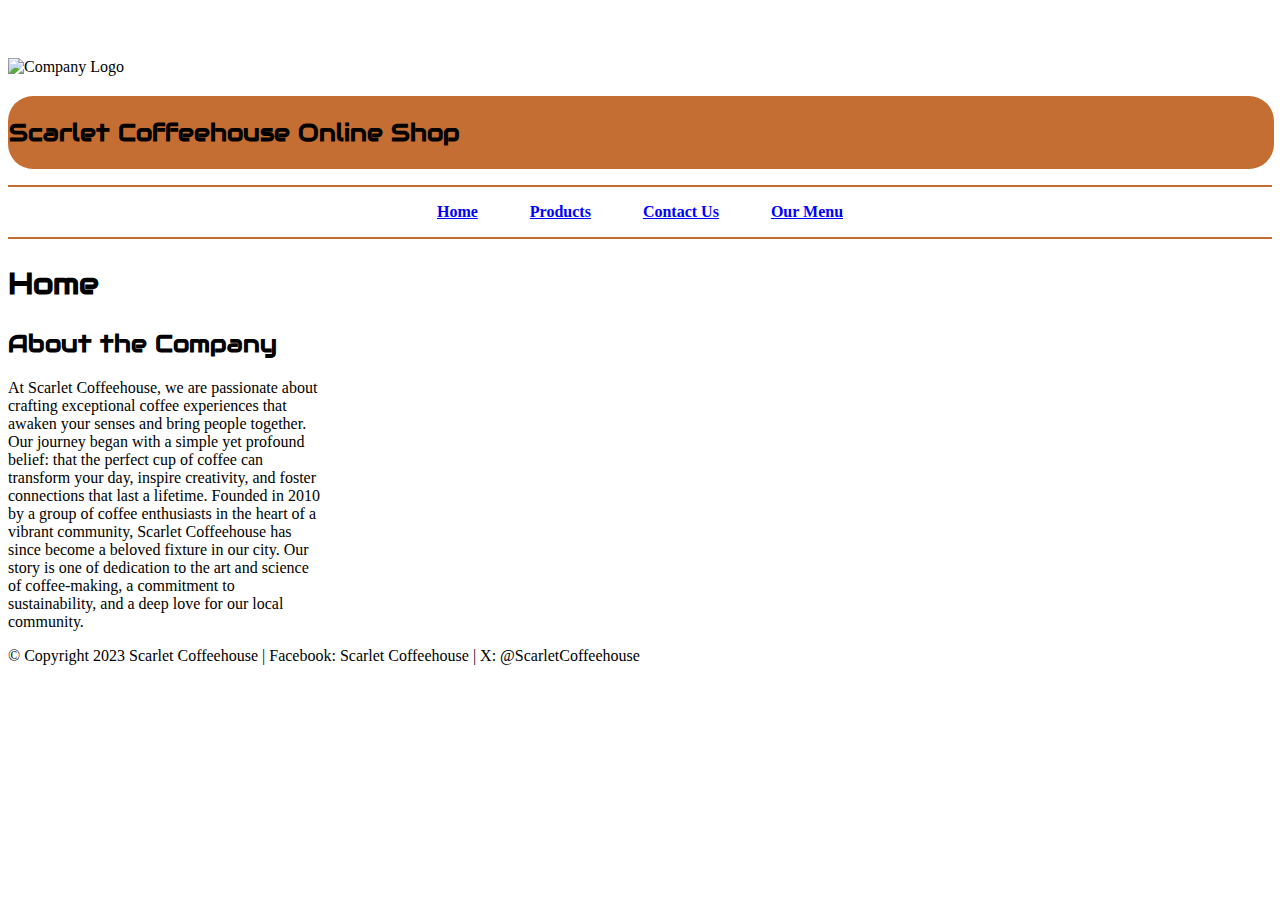
==== index.html @ 5c2bf18f "fledged out projects page" ====
<!DOCTYPE html>
<html lang="en">
<head>
    <meta charset="UTF-8">
    <meta name="viewport" content="width=device-width, initial-scale=1.0">
    <link rel="stylesheet" type="text/css" href="main.css">
    <title>Scarlet Coffeehouse - Home</title>
</head>
<body>
    <!-- company logo and store name-->
    <header>
        <img class="logo" src="images/scarlet-coffeehouse-low-resolution-logo-color-on-transparent-background.png" alt="Company Logo">
        <div class="title-background">
            <h2 class="hf">Scarlet Coffeehouse Online Shop</h2>
        </div>
    </header>
    <!--the navigation section-->
    <nav id="nav_menu">
        <ul>
            <!--links to the different web pages-->
            <li><a href="index.html">Home</a></li>
            <li><a href="products.html">Products</a></li>
            <li><a href="contact.html">Contact Us</a></li>
            <li><a href="menu.html">Our Menu</a></li>
        </ul>
    </nav>
    <!--section for the main content of the page-->
    <main>
        <h2 class="home_title">Home</h2>
        <h2>About the Company</h2>
        <!--div container that has company description-->
        <div class="CP">
            <p>
                At Scarlet Coffeehouse, we are passionate about crafting exceptional coffee experiences that awaken your senses and bring people together. Our journey began with a simple yet profound belief: that the perfect cup of coffee can transform your day, inspire creativity, and foster connections that last a lifetime. Founded in 2010 by a group of coffee enthusiasts in the heart of a vibrant community, Scarlet Coffeehouse has since become a beloved fixture in our city. Our story is one of dedication to the art and science of coffee-making, a commitment to sustainability, and a deep love for our local community.
            </p>    
        </div> 
    </main>
    <!--footer containing copyright and linkedin-->
    <footer>
        <p>&copy; Copyright 2023 Scarlet Coffeehouse | Facebook: Scarlet Coffeehouse | X: @ScarletCoffeehouse</p>
    </footer>
    
</body>
</html>
---- main.css ----
/* sets the width of the logo and the top margin */
.logo {
    width: 400px;
    margin-top: 50px;
    margin-bottom: 20px;
}
/* */
.product-heading {
    color: green;
}
/* changes the hight of the product images */
.product_img {
    height: 100px;
}
/* changes the list to have no bullets */
.ul-style {
    list-style-type: none;
}
/* aligns the products to the left */
.product_spacing {
    text-align: left;
}
/* changes the width of the paragraph on the home page to 25% */
.CP {
    width: 25%;
}
/* changes the font size and family of the store name on all 3 pages */
.store-name {
    font-size: 180%;
    font-family: 'Trebuchet MS', 'Lucida Sans Unicode', 'Lucida Grande', 'Lucida Sans', Arial, sans-serif;
    margin-left: 25px;
}
/* adds padding and a colored background as well as a rounded border to the store title */
.title-background {
    padding: 1px;
    background-color: #C56E33;
    border: 0px;
    border-radius: 25px;
    width: 100%   
}
/* changes the font size of the products header to 180% */
.products_header {
    font-size: 180%;
}
/* changes the width of all product descriptions to 70% of the screen */
.pd {
    width: 70%;
}
/* changes the font size to 190% for the home title on the index page */
.home_title {
    font-size: 190%;
}
/* changes the bullets to uppercase roman characters */
ol {
    list-style-type: upper-roman;
}

#nav_menu ul {
    list-style-type: none;
    padding: 1em 0;
    text-align: center;
    border-top: 2px solid #C56E33;
    border-bottom: 2px solid #C56E33;
}

#nav_menu ul li {
    display: inline;
    padding: 0 1.5em;
}

#nav_menu ul li a {
    font-weight: bold;
    color: blue;
}

#nav_menu ul li a.current {
    text-decoration: none;
}

.lp {
    width: 70%;
    font-size: medium;
}

@font-face {
    font-family: myfont;
    src: url(Audiowide\ Regular.ttf);
}

h2 {
    font-family: myfont;
    color: black;
    
}

.hf {
    font-family: myfont;
    color: black;
}
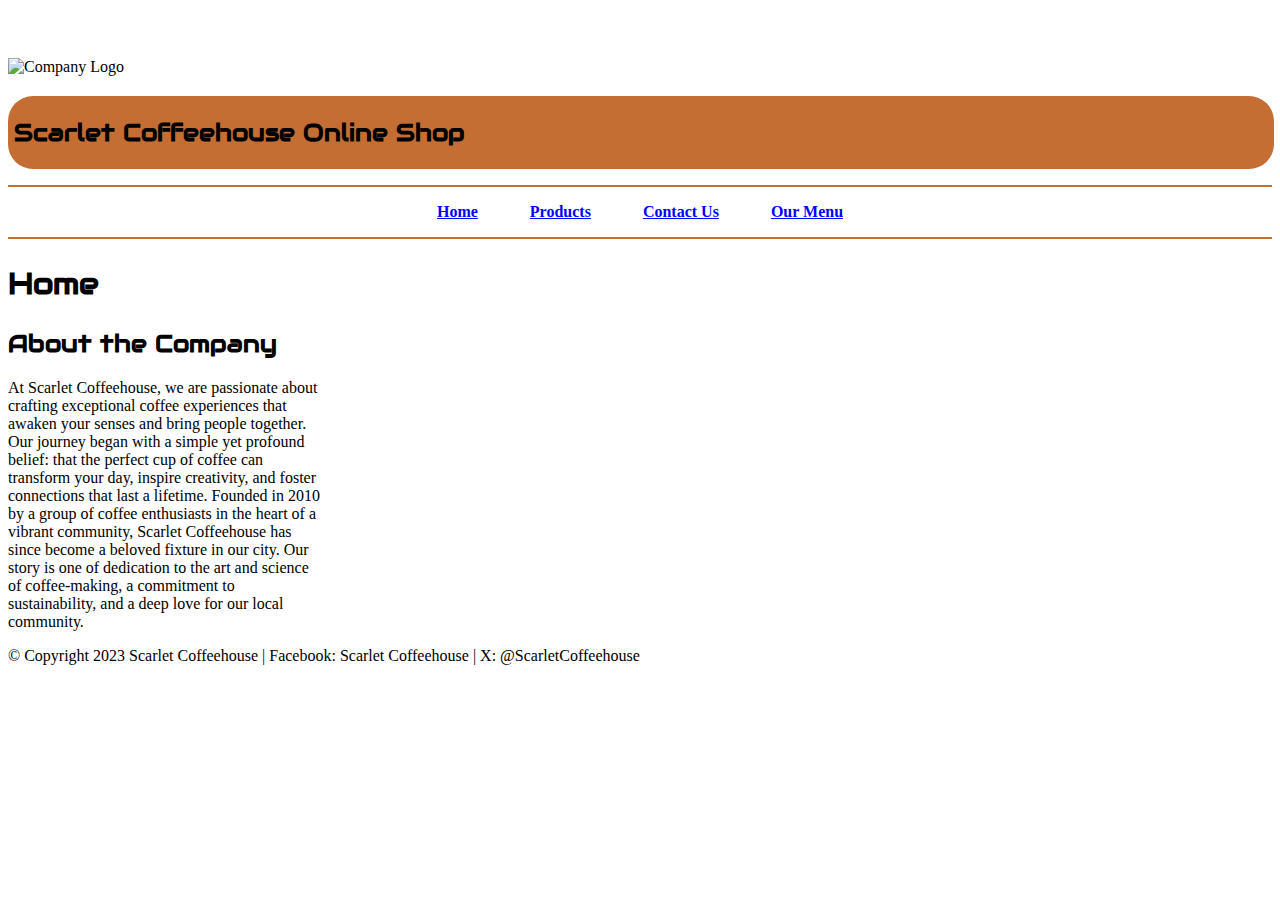
==== commit ee9cc1a9: "fledged out menu page and added coffee history" ====
--- a/index.html
+++ b/index.html
@@ -20,7 +20,7 @@
             <!--links to the different web pages-->
             <li><a href="index.html">Home</a></li>
             <li><a href="products.html">Products</a></li>
-            <li><a href="contact.html">Contact Us</a></li>
+            <li><a href="contactus.html">Contact Us</a></li>
             <li><a href="menu.html">Our Menu</a></li>
         </ul>
     </nav>
--- a/main.css
+++ b/main.css
@@ -96,4 +96,9 @@
 .hf {
     font-family: myfont;
     color: black;
+    margin-left: 5px;
+}
+
+.trn {
+    font-family: 'Segoe UI', Tahoma, Geneva, Verdana, sans-serif;
 }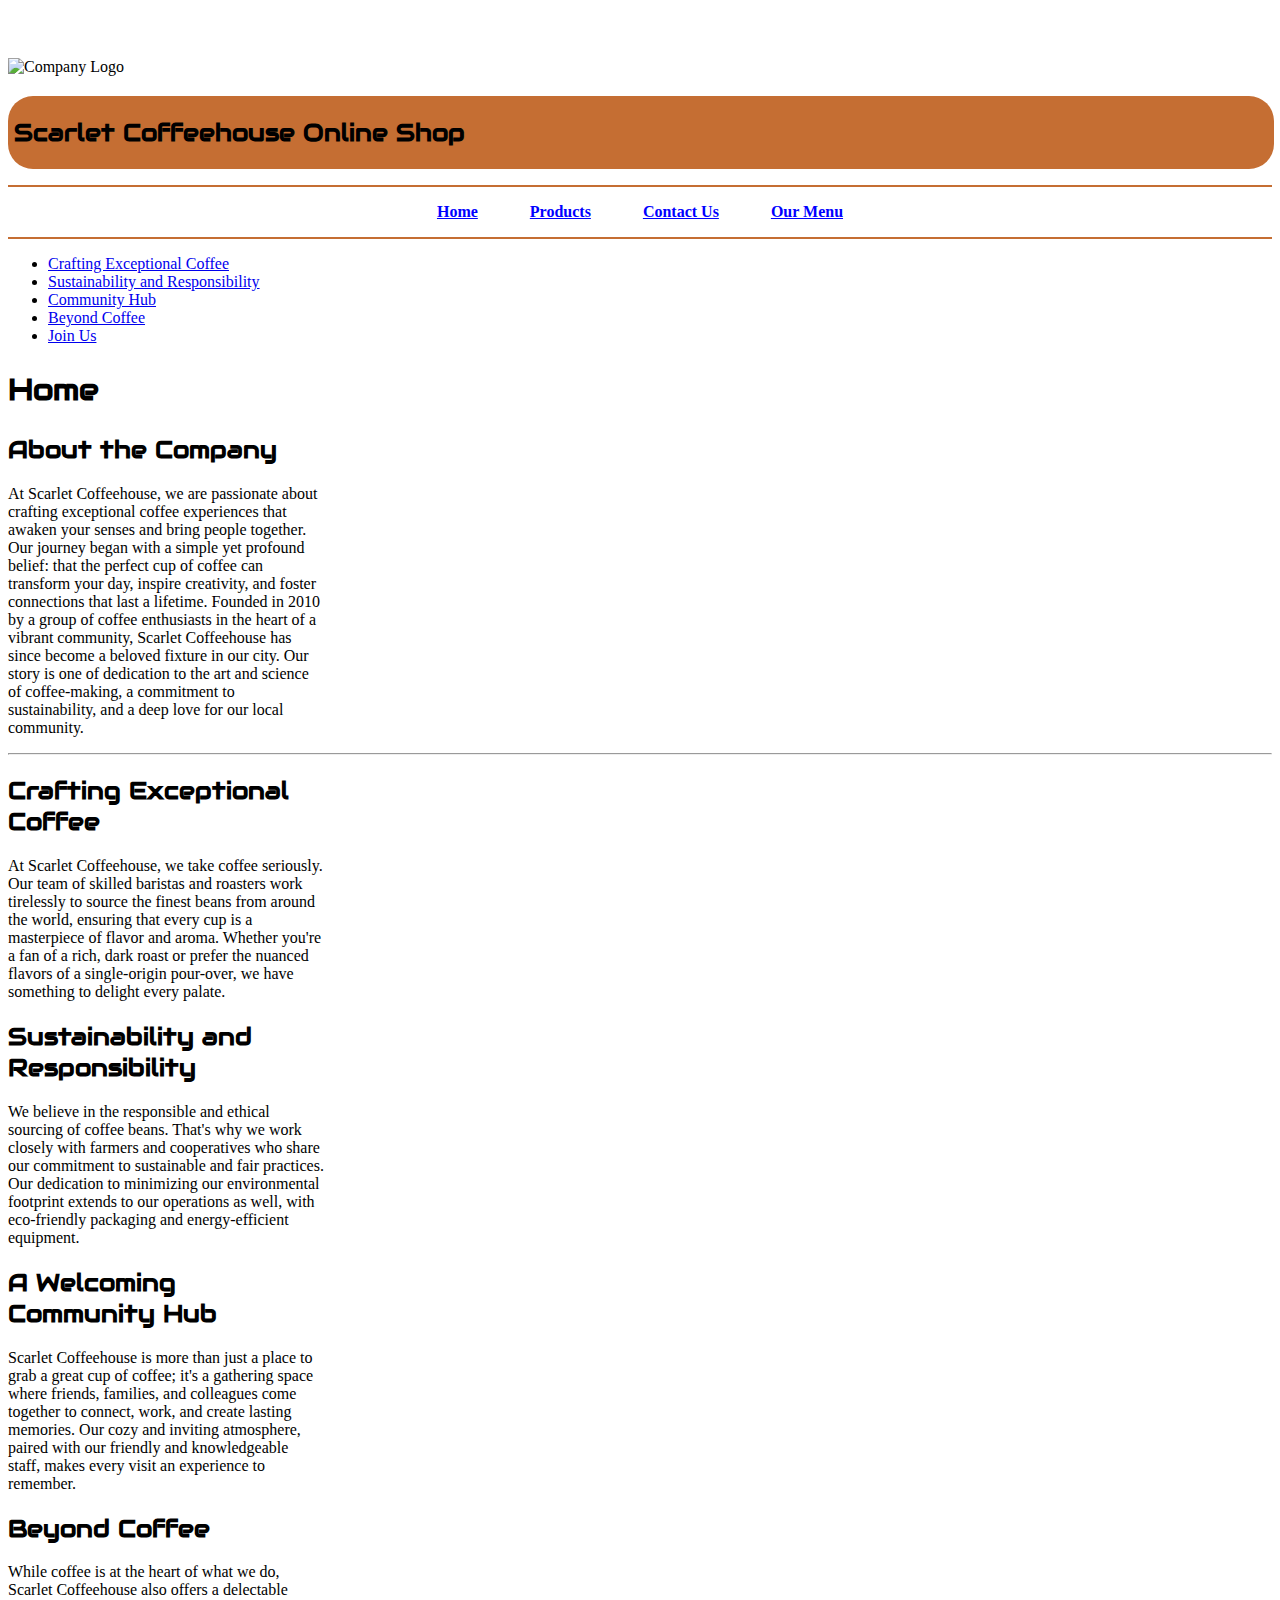
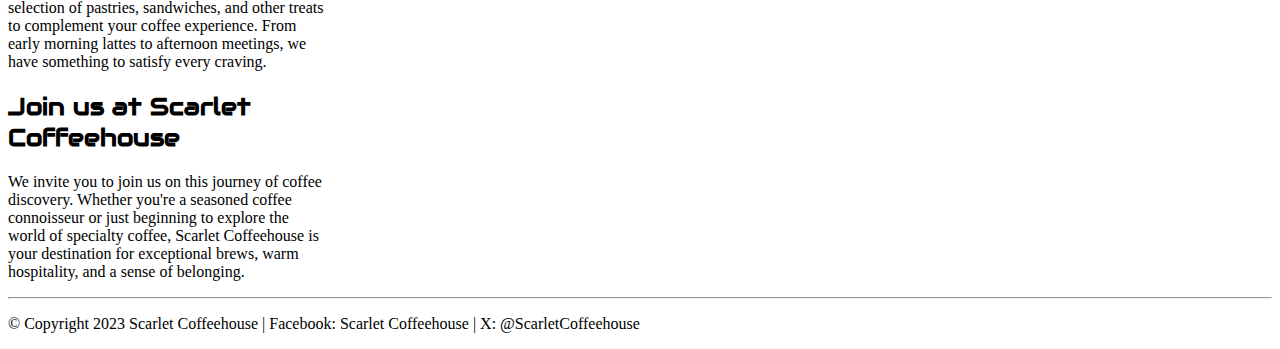
==== commit ecd64ade: "added video element and styled all <hr>" ====
--- a/index.html
+++ b/index.html
@@ -26,6 +26,20 @@
     </nav>
     <!--section for the main content of the page-->
     <main>
+        <!--Secondary Menu Links-->
+        <ul>
+            <!--link to the crafting coffee section-->
+            <li><a href="#CEC">Crafting Exceptional Coffee</a></li>
+            <!--Link to the Sustainability section-->
+            <li><a href="#SaR">Sustainability and Responsibility</a></li>
+            <!--Link to the community hub section-->
+            <li><a href="#CH">Community Hub</a></li>
+            <!--Link to the beyond coffee section-->
+            <li><a href="#BC">Beyond Coffee</a></li>
+            <!--Link to join us section-->
+            <li><a href="#Join">Join Us</a></li>
+        </ul>
+        <!--About the company heading-->
         <h2 class="home_title">Home</h2>
         <h2>About the Company</h2>
         <!--div container that has company description-->
@@ -34,7 +48,34 @@
                 At Scarlet Coffeehouse, we are passionate about crafting exceptional coffee experiences that awaken your senses and bring people together. Our journey began with a simple yet profound belief: that the perfect cup of coffee can transform your day, inspire creativity, and foster connections that last a lifetime. Founded in 2010 by a group of coffee enthusiasts in the heart of a vibrant community, Scarlet Coffeehouse has since become a beloved fixture in our city. Our story is one of dedication to the art and science of coffee-making, a commitment to sustainability, and a deep love for our local community.
             </p>    
         </div> 
+        <hr>
+        <!--Div container with the crafting exceptional coffee section-->
+        <div class="CP" id="CEC">
+            <h2>Crafting Exceptional Coffee</h2>
+            <p>At Scarlet Coffeehouse, we take coffee seriously. Our team of skilled baristas and roasters work tirelessly to source the finest beans from around the world, ensuring that every cup is a masterpiece of flavor and aroma. Whether you're a fan of a rich, dark roast or prefer the nuanced flavors of a single-origin pour-over, we have something to delight every palate.</p>
+        </div>
+        <!--Div container with the sustainability and responsibility section-->
+        <div class="CP" id="SaR">
+            <h2>Sustainability and Responsibility</h2>
+            <p>We believe in the responsible and ethical sourcing of coffee beans. That's why we work closely with farmers and cooperatives who share our commitment to sustainable and fair practices. Our dedication to minimizing our environmental footprint extends to our operations as well, with eco-friendly packaging and energy-efficient equipment.</p>
+        </div>
+        <!--Div container with community hub section-->
+        <div class="CP" id="CH">
+            <h2>A Welcoming Community Hub</h2>
+            <p>Scarlet Coffeehouse is more than just a place to grab a great cup of coffee; it's a gathering space where friends, families, and colleagues come together to connect, work, and create lasting memories. Our cozy and inviting atmosphere, paired with our friendly and knowledgeable staff, makes every visit an experience to remember.</p>
+        </div>
+        <!--Div container with the beyond coffee section-->
+        <div class="CP" id="BC">
+            <h2>Beyond Coffee</h2>
+            <p>While coffee is at the heart of what we do, Scarlet Coffeehouse also offers a delectable selection of pastries, sandwiches, and other treats to complement your coffee experience. From early morning lattes to afternoon meetings, we have something to satisfy every craving.</p>
+        </div>
+        <!--Div container with the join us section-->
+        <div class="CP" id="Join">
+            <h2>Join us at Scarlet Coffeehouse</h2>
+            <p>We invite you to join us on this journey of coffee discovery. Whether you're a seasoned coffee connoisseur or just beginning to explore the world of specialty coffee, Scarlet Coffeehouse is your destination for exceptional brews, warm hospitality, and a sense of belonging.</p>
+        </div>
     </main>
+    <hr>
     <!--footer containing copyright and linkedin-->
     <footer>
         <p>&copy; Copyright 2023 Scarlet Coffeehouse | Facebook: Scarlet Coffeehouse | X: @ScarletCoffeehouse</p>
--- a/main.css
+++ b/main.css
@@ -101,4 +101,10 @@
 
 .trn {
     font-family: 'Segoe UI', Tahoma, Geneva, Verdana, sans-serif;
+}
+
+.hrs {
+    background-color: #C56E33;
+    height: 3px;
+    border: none;
 }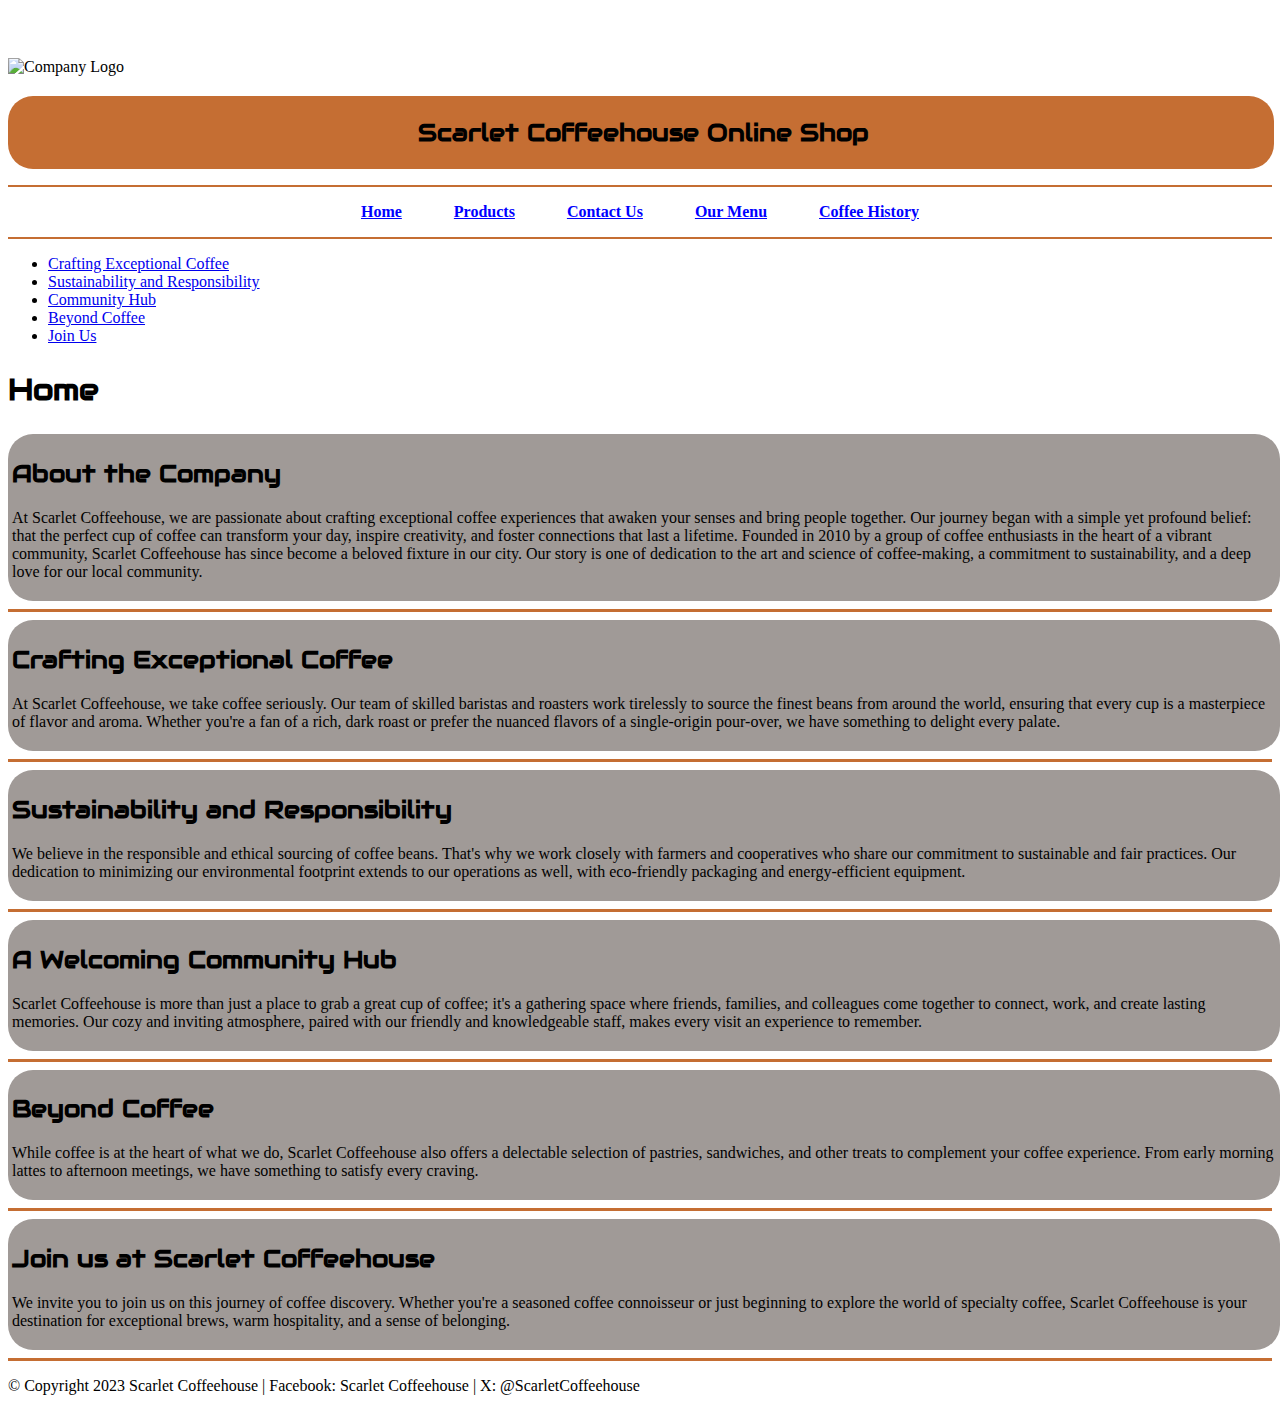
==== commit d58520b5: "made some visual changes" ====
--- a/index.html
+++ b/index.html
@@ -11,7 +11,7 @@
     <header>
         <img class="logo" src="images/scarlet-coffeehouse-low-resolution-logo-color-on-transparent-background.png" alt="Company Logo">
         <div class="title-background">
-            <h2 class="hf">Scarlet Coffeehouse Online Shop</h2>
+            <h2 class="hf hc">Scarlet Coffeehouse Online Shop</h2>
         </div>
     </header>
     <!--the navigation section-->
@@ -22,6 +22,7 @@
             <li><a href="products.html">Products</a></li>
             <li><a href="contactus.html">Contact Us</a></li>
             <li><a href="menu.html">Our Menu</a></li>
+            <li><a href="coffeehistory.html">Coffee History</a></li>
         </ul>
     </nav>
     <!--section for the main content of the page-->
@@ -41,41 +42,45 @@
         </ul>
         <!--About the company heading-->
         <h2 class="home_title">Home</h2>
-        <h2>About the Company</h2>
         <!--div container that has company description-->
-        <div class="CP">
+        <div class="CP sb">
+            <h2>About the Company</h2>
             <p>
                 At Scarlet Coffeehouse, we are passionate about crafting exceptional coffee experiences that awaken your senses and bring people together. Our journey began with a simple yet profound belief: that the perfect cup of coffee can transform your day, inspire creativity, and foster connections that last a lifetime. Founded in 2010 by a group of coffee enthusiasts in the heart of a vibrant community, Scarlet Coffeehouse has since become a beloved fixture in our city. Our story is one of dedication to the art and science of coffee-making, a commitment to sustainability, and a deep love for our local community.
             </p>    
         </div> 
-        <hr>
+        <hr class="hrs">
         <!--Div container with the crafting exceptional coffee section-->
-        <div class="CP" id="CEC">
+        <div class="CP sb" id="CEC">
             <h2>Crafting Exceptional Coffee</h2>
             <p>At Scarlet Coffeehouse, we take coffee seriously. Our team of skilled baristas and roasters work tirelessly to source the finest beans from around the world, ensuring that every cup is a masterpiece of flavor and aroma. Whether you're a fan of a rich, dark roast or prefer the nuanced flavors of a single-origin pour-over, we have something to delight every palate.</p>
         </div>
+        <hr class="hrs">
         <!--Div container with the sustainability and responsibility section-->
-        <div class="CP" id="SaR">
+        <div class="CP sb" id="SaR">
             <h2>Sustainability and Responsibility</h2>
             <p>We believe in the responsible and ethical sourcing of coffee beans. That's why we work closely with farmers and cooperatives who share our commitment to sustainable and fair practices. Our dedication to minimizing our environmental footprint extends to our operations as well, with eco-friendly packaging and energy-efficient equipment.</p>
         </div>
+        <hr class="hrs">
         <!--Div container with community hub section-->
-        <div class="CP" id="CH">
+        <div class="CP sb" id="CH">
             <h2>A Welcoming Community Hub</h2>
             <p>Scarlet Coffeehouse is more than just a place to grab a great cup of coffee; it's a gathering space where friends, families, and colleagues come together to connect, work, and create lasting memories. Our cozy and inviting atmosphere, paired with our friendly and knowledgeable staff, makes every visit an experience to remember.</p>
         </div>
+        <hr class="hrs">
         <!--Div container with the beyond coffee section-->
-        <div class="CP" id="BC">
+        <div class="CP sb" id="BC">
             <h2>Beyond Coffee</h2>
             <p>While coffee is at the heart of what we do, Scarlet Coffeehouse also offers a delectable selection of pastries, sandwiches, and other treats to complement your coffee experience. From early morning lattes to afternoon meetings, we have something to satisfy every craving.</p>
         </div>
+        <hr class="hrs">
         <!--Div container with the join us section-->
-        <div class="CP" id="Join">
+        <div class="CP sb" id="Join">
             <h2>Join us at Scarlet Coffeehouse</h2>
             <p>We invite you to join us on this journey of coffee discovery. Whether you're a seasoned coffee connoisseur or just beginning to explore the world of specialty coffee, Scarlet Coffeehouse is your destination for exceptional brews, warm hospitality, and a sense of belonging.</p>
         </div>
     </main>
-    <hr>
+    <hr class="hrs">
     <!--footer containing copyright and linkedin-->
     <footer>
         <p>&copy; Copyright 2023 Scarlet Coffeehouse | Facebook: Scarlet Coffeehouse | X: @ScarletCoffeehouse</p>
--- a/main.css
+++ b/main.css
@@ -107,4 +107,30 @@
     background-color: #C56E33;
     height: 3px;
     border: none;
-}+}
+
+.tablebc {
+    background-color: #6ab04c;
+}
+.tdbc {
+    background-color: #dff9fb;
+}
+
+.table {
+    border: 3px;
+    border-color: black;
+    width: 100%;
+}
+
+.sb {
+    padding: 4px;
+    background-color: #a09a97;
+    border: 0px;
+    border-radius: 25px;
+    width: 100%   
+   
+}
+
+.hc {
+    text-align: center;
+}
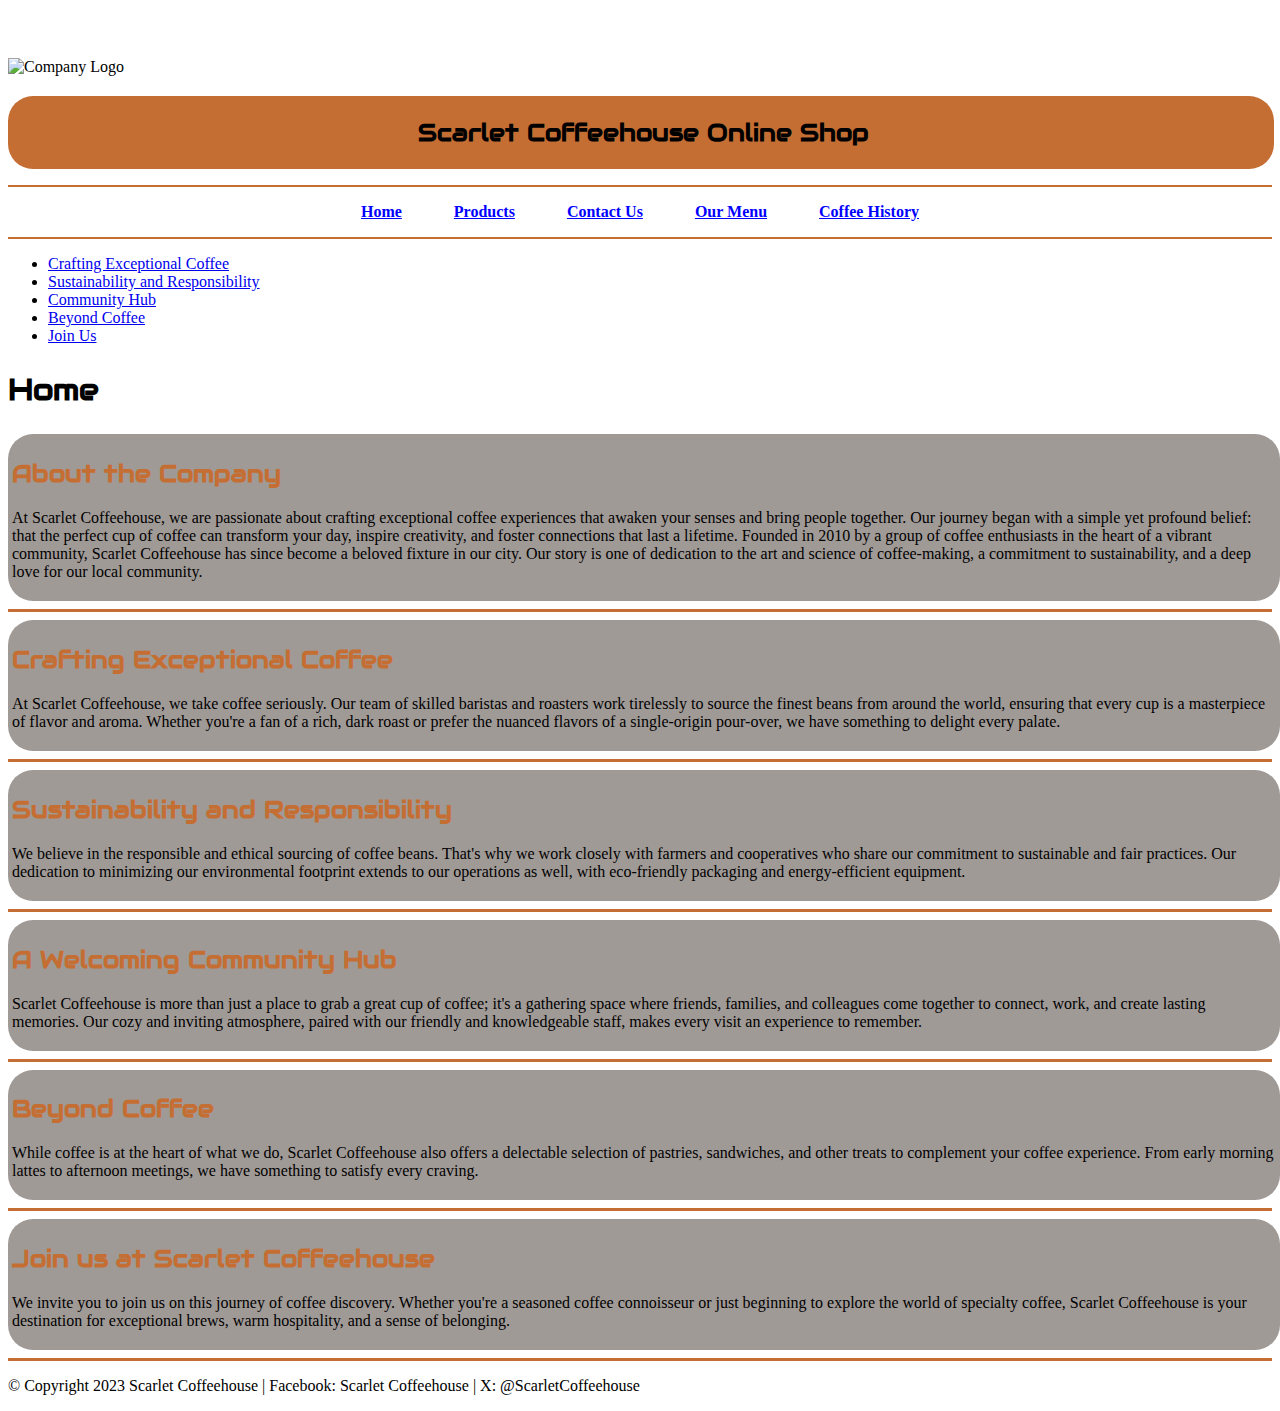
==== commit a36fcb8c: "made some styling changes to headers" ====
--- a/index.html
+++ b/index.html
@@ -44,7 +44,7 @@
         <h2 class="home_title">Home</h2>
         <!--div container that has company description-->
         <div class="CP sb">
-            <h2>About the Company</h2>
+            <h2 class="hph">About the Company</h2>
             <p>
                 At Scarlet Coffeehouse, we are passionate about crafting exceptional coffee experiences that awaken your senses and bring people together. Our journey began with a simple yet profound belief: that the perfect cup of coffee can transform your day, inspire creativity, and foster connections that last a lifetime. Founded in 2010 by a group of coffee enthusiasts in the heart of a vibrant community, Scarlet Coffeehouse has since become a beloved fixture in our city. Our story is one of dedication to the art and science of coffee-making, a commitment to sustainability, and a deep love for our local community.
             </p>    
@@ -52,31 +52,31 @@
         <hr class="hrs">
         <!--Div container with the crafting exceptional coffee section-->
         <div class="CP sb" id="CEC">
-            <h2>Crafting Exceptional Coffee</h2>
+            <h2 class="hph">Crafting Exceptional Coffee</h2>
             <p>At Scarlet Coffeehouse, we take coffee seriously. Our team of skilled baristas and roasters work tirelessly to source the finest beans from around the world, ensuring that every cup is a masterpiece of flavor and aroma. Whether you're a fan of a rich, dark roast or prefer the nuanced flavors of a single-origin pour-over, we have something to delight every palate.</p>
         </div>
         <hr class="hrs">
         <!--Div container with the sustainability and responsibility section-->
         <div class="CP sb" id="SaR">
-            <h2>Sustainability and Responsibility</h2>
+            <h2 class="hph">Sustainability and Responsibility</h2>
             <p>We believe in the responsible and ethical sourcing of coffee beans. That's why we work closely with farmers and cooperatives who share our commitment to sustainable and fair practices. Our dedication to minimizing our environmental footprint extends to our operations as well, with eco-friendly packaging and energy-efficient equipment.</p>
         </div>
         <hr class="hrs">
         <!--Div container with community hub section-->
         <div class="CP sb" id="CH">
-            <h2>A Welcoming Community Hub</h2>
+            <h2 class="hph">A Welcoming Community Hub</h2>
             <p>Scarlet Coffeehouse is more than just a place to grab a great cup of coffee; it's a gathering space where friends, families, and colleagues come together to connect, work, and create lasting memories. Our cozy and inviting atmosphere, paired with our friendly and knowledgeable staff, makes every visit an experience to remember.</p>
         </div>
         <hr class="hrs">
         <!--Div container with the beyond coffee section-->
         <div class="CP sb" id="BC">
-            <h2>Beyond Coffee</h2>
+            <h2 class="hph">Beyond Coffee</h2>
             <p>While coffee is at the heart of what we do, Scarlet Coffeehouse also offers a delectable selection of pastries, sandwiches, and other treats to complement your coffee experience. From early morning lattes to afternoon meetings, we have something to satisfy every craving.</p>
         </div>
         <hr class="hrs">
         <!--Div container with the join us section-->
         <div class="CP sb" id="Join">
-            <h2>Join us at Scarlet Coffeehouse</h2>
+            <h2 class="hph">Join us at Scarlet Coffeehouse</h2>
             <p>We invite you to join us on this journey of coffee discovery. Whether you're a seasoned coffee connoisseur or just beginning to explore the world of specialty coffee, Scarlet Coffeehouse is your destination for exceptional brews, warm hospitality, and a sense of belonging.</p>
         </div>
     </main>
@@ -85,6 +85,5 @@
     <footer>
         <p>&copy; Copyright 2023 Scarlet Coffeehouse | Facebook: Scarlet Coffeehouse | X: @ScarletCoffeehouse</p>
     </footer>
-    
 </body>
 </html>--- a/main.css
+++ b/main.css
@@ -50,11 +50,8 @@
 .home_title {
     font-size: 190%;
 }
-/* changes the bullets to uppercase roman characters */
-ol {
-    list-style-type: upper-roman;
-}
 
+/* styles a border above and below the nav bar */
 #nav_menu ul {
     list-style-type: none;
     padding: 1em 0;
@@ -63,65 +60,77 @@
     border-bottom: 2px solid #C56E33;
 }
 
+/* makes the nav bar horizontal */
 #nav_menu ul li {
     display: inline;
     padding: 0 1.5em;
 }
 
+/* changes the color of the links in the nav bar */
 #nav_menu ul li a {
     font-weight: bold;
     color: blue;
 }
 
+/* removes the text decoration from the list items */
 #nav_menu ul li a.current {
     text-decoration: none;
 }
 
+/* changes font size of the list prices */
 .lp {
     width: 70%;
     font-size: medium;
 }
 
+/* adds the font from my logo as an available font to be used */
 @font-face {
     font-family: myfont;
     src: url(Audiowide\ Regular.ttf);
 }
-
+/* changes h2 elements to my added font */
 h2 {
     font-family: myfont;
     color: black;
     
 }
-
+/* changes store title to selected font and changes color to black */
 .hf {
     font-family: myfont;
     color: black;
     margin-left: 5px;
 }
 
+/* changes the font in the table */
 .trn {
     font-family: 'Segoe UI', Tahoma, Geneva, Verdana, sans-serif;
 }
 
+/* styles the <hr> elements */
 .hrs {
     background-color: #C56E33;
     height: 3px;
     border: none;
 }
 
+/* changes the table header colors */
 .tablebc {
     background-color: #6ab04c;
 }
+
+/* changes the color of the table body */
 .tdbc {
     background-color: #dff9fb;
 }
 
+/* adds a border to the table */
 .table {
     border: 3px;
     border-color: black;
     width: 100%;
 }
 
+/* adds the border around text elements on the home and coffee history page */
 .sb {
     padding: 4px;
     background-color: #a09a97;
@@ -130,7 +139,11 @@
     width: 100%   
    
 }
-
+/* aligns the page title in the center */
 .hc {
     text-align: center;
 }
+
+.hph {
+    color: #C56E33;
+}
